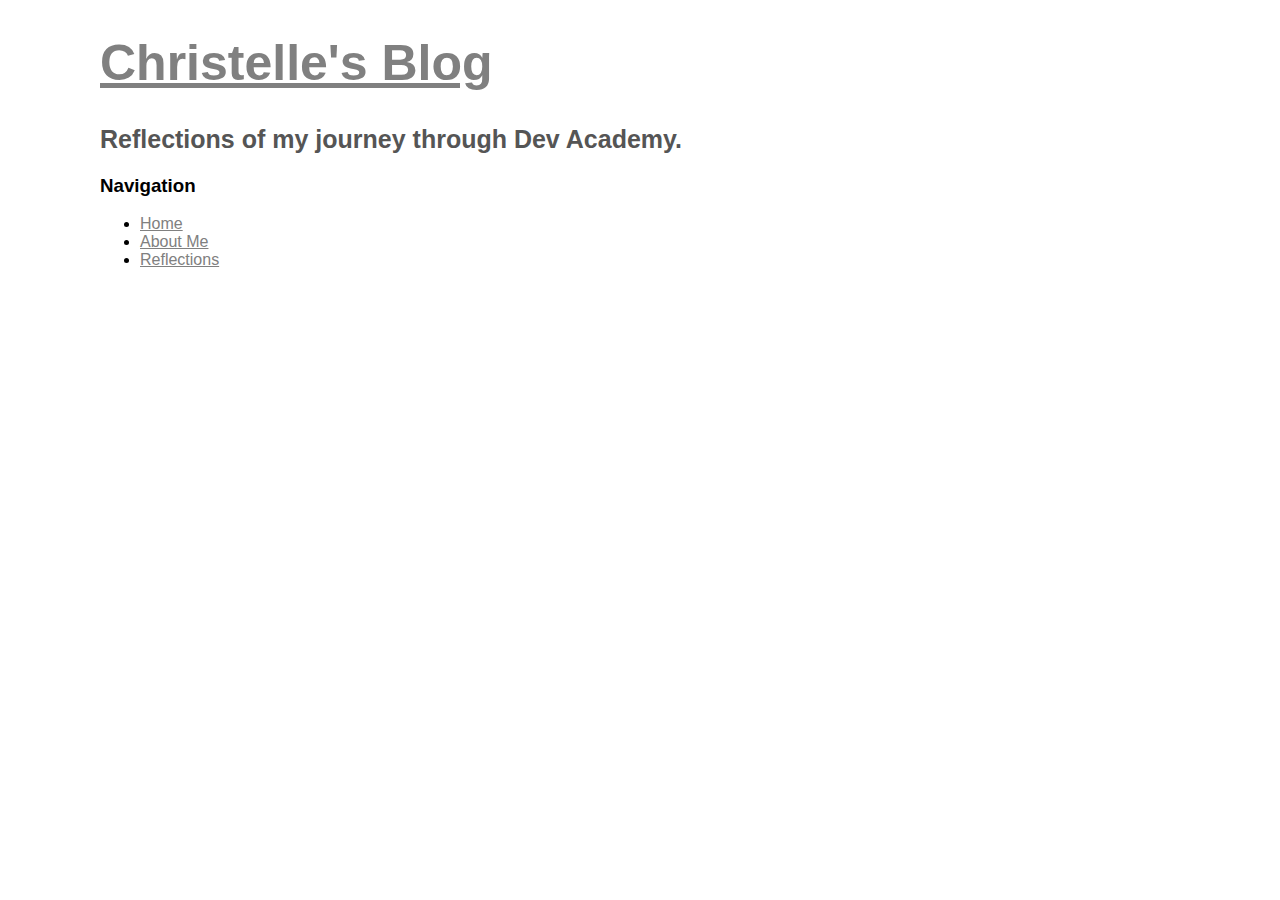
==== blog/emotional-intelligence.html @ 2c28d0d8 "Add emotional-intelligence.html with template" ====
<!DOCTYPE html>
<html>
  <head>
    <title>Margin v Border v Padding</title>
    <link href="https://christelleq.github.io/styles/main.css" rel="stylesheet" type="text/css">
  </head>
  <body>
    <header>
      <h1><a href="https://christelleq.github.io/index.html">Christelle's Blog</a></h1>
      <h2>Reflections of my journey through Dev Academy.</h2>
    </header>
    <nav>
      <h3>Navigation</h3>
      <ul>
        <li><a href="https://christelleq.github.io/index.html">Home</a></li>
        <li><a href="https://christelleq.github.io/index.html#about-me">About Me</a></li>
        <li><a href="https://christelleq.github.io/index.html#reflections">Reflections</a></li>
      </ul>
    </nav>
    <main>
    </main>
  </body>
</html>
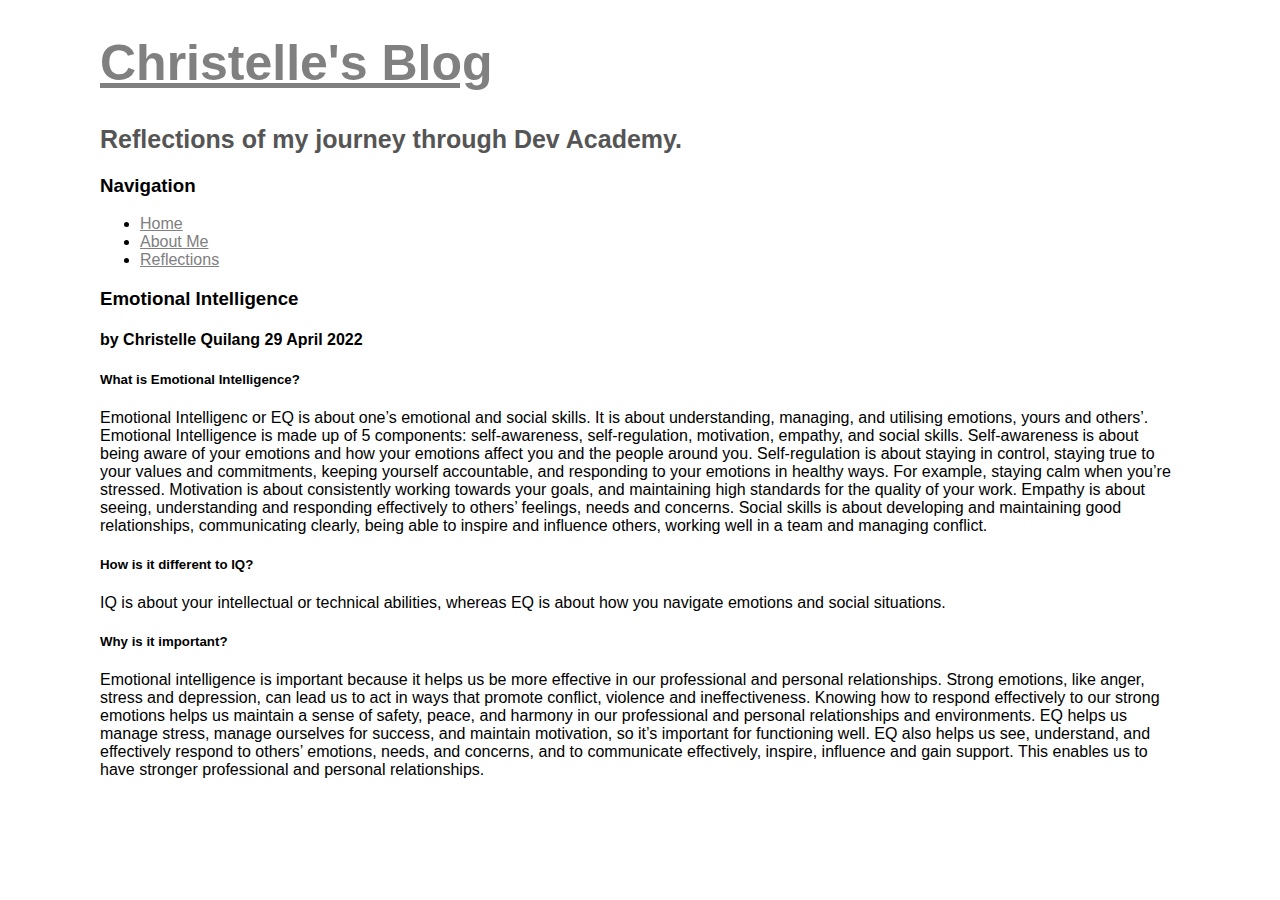
==== commit 13931cfd: "Add article content" ====
--- a/blog/emotional-intelligence.html
+++ b/blog/emotional-intelligence.html
@@ -18,6 +18,22 @@
       </ul>
     </nav>
     <main>
+      <article>
+        <h3>Emotional Intelligence</h3>
+        <h4>by Christelle Quilang 29 April 2022</h4>
+        <section>
+          <h5>What is Emotional Intelligence?</h5>
+	        <p>Emotional Intelligenc or EQ is about one’s emotional and social skills. It is about understanding, managing, and utilising emotions, yours and others’. Emotional Intelligence is made up of 5 components: self-awareness, self-regulation, motivation, empathy, and social skills. Self-awareness is about being aware of your emotions and how your emotions affect you and the people around you. Self-regulation is about staying in control, staying true to your values and commitments, keeping yourself accountable, and responding to your emotions in healthy ways. For example, staying calm when you’re stressed. Motivation is about consistently working towards your goals, and maintaining high standards for the quality of your work. Empathy is about seeing, understanding and responding effectively to others’ feelings, needs and concerns. Social skills is about developing and maintaining good relationships, communicating clearly, being able to inspire and influence others, working well in a team and managing conflict.</p>
+        </section>
+        <section>
+          <h5>How is it different to IQ?</h5>
+	        <p>IQ is about your intellectual or technical abilities, whereas EQ is about how you navigate emotions and social situations.</p>
+        </section>
+        <section>
+          <h5>Why is it important?</h5>
+          <p>Emotional intelligence is important because it helps us be more effective in our professional and personal relationships. Strong emotions, like anger, stress and depression, can lead us to act in ways that promote conflict, violence and ineffectiveness. Knowing how to respond effectively to our strong emotions helps us maintain a sense of safety, peace, and harmony in our professional and personal relationships and environments. EQ helps us manage stress, manage ourselves for success, and maintain motivation, so it’s important for functioning well. EQ also helps us see, understand, and effectively respond to others’ emotions, needs, and concerns, and to communicate effectively, inspire, influence and gain support. This enables us to have stronger professional and personal relationships.</p>
+        </section>
+      </article>
     </main>
   </body>
 </html>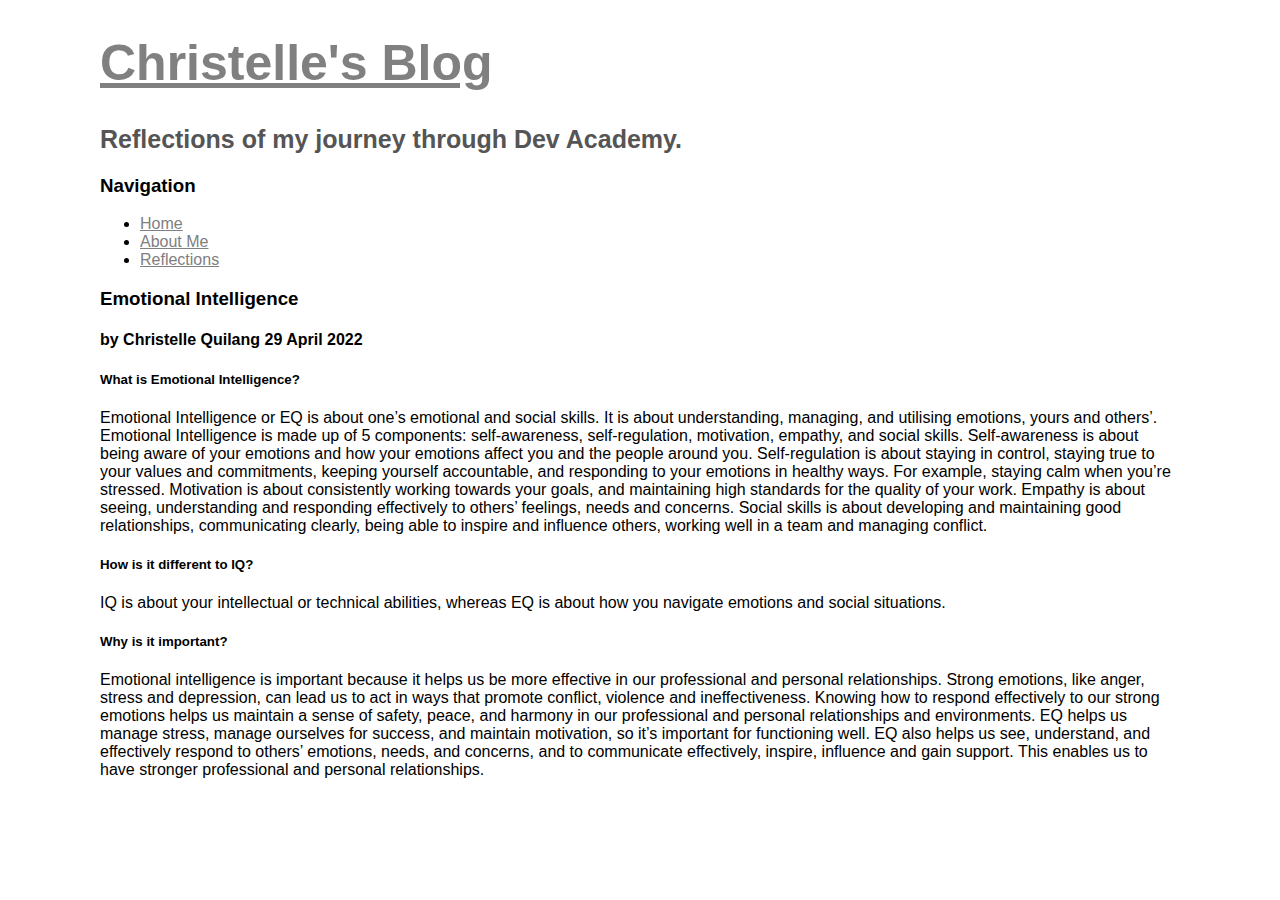
==== commit b9981ef9: "Media query for 320px" ====
--- a/blog/emotional-intelligence.html
+++ b/blog/emotional-intelligence.html
@@ -1,8 +1,9 @@
 <!DOCTYPE html>
 <html>
   <head>
-    <title>Margin v Border v Padding</title>
-    <link href="https://christelleq.github.io/styles/main.css" rel="stylesheet" type="text/css">
+    <meta name="viewport" content="width=device-width, initial-scale=1">
+    <title>Emotional Intelligence</title>
+    <link href="../styles/main.css" rel="stylesheet" type="text/css">
   </head>
   <body>
     <header>
@@ -23,7 +24,7 @@
         <h4>by Christelle Quilang 29 April 2022</h4>
         <section>
           <h5>What is Emotional Intelligence?</h5>
-	        <p>Emotional Intelligenc or EQ is about one’s emotional and social skills. It is about understanding, managing, and utilising emotions, yours and others’. Emotional Intelligence is made up of 5 components: self-awareness, self-regulation, motivation, empathy, and social skills. Self-awareness is about being aware of your emotions and how your emotions affect you and the people around you. Self-regulation is about staying in control, staying true to your values and commitments, keeping yourself accountable, and responding to your emotions in healthy ways. For example, staying calm when you’re stressed. Motivation is about consistently working towards your goals, and maintaining high standards for the quality of your work. Empathy is about seeing, understanding and responding effectively to others’ feelings, needs and concerns. Social skills is about developing and maintaining good relationships, communicating clearly, being able to inspire and influence others, working well in a team and managing conflict.</p>
+	        <p>Emotional Intelligence or EQ is about one’s emotional and social skills. It is about understanding, managing, and utilising emotions, yours and others’. Emotional Intelligence is made up of 5 components: self-awareness, self-regulation, motivation, empathy, and social skills. Self-awareness is about being aware of your emotions and how your emotions affect you and the people around you. Self-regulation is about staying in control, staying true to your values and commitments, keeping yourself accountable, and responding to your emotions in healthy ways. For example, staying calm when you’re stressed. Motivation is about consistently working towards your goals, and maintaining high standards for the quality of your work. Empathy is about seeing, understanding and responding effectively to others’ feelings, needs and concerns. Social skills is about developing and maintaining good relationships, communicating clearly, being able to inspire and influence others, working well in a team and managing conflict.</p>
         </section>
         <section>
           <h5>How is it different to IQ?</h5>
--- a/styles/main.css
+++ b/styles/main.css
@@ -0,0 +1,99 @@
+body {
+  font-family: helvetica;
+  margin: 20px 100px 100px 100px;
+}
+
+a {
+  color: gray;
+}
+
+h1 {
+  font-size: 50px;
+}
+
+h2 {
+  font-size: 25px;
+  color: #555;
+}
+
+.sprints {
+  border: 1px #EEE solid;
+  margin: 20px 0px;
+  padding: 0px 20px;
+}
+
+#kia-ora {
+  border: 10px #222 solid;
+  padding: 0px 20px;
+  width: 400px;
+}
+
+#content-box {
+  width: 100px;
+  height: 100px;
+  background-color: #999;
+}
+
+#content-with-padding {
+  width: 100px;
+  height: 100px;
+  background-color: #999;
+  padding: 10px;
+}
+
+#content-with-a-border {
+  width: 100px;
+  height: 100px;
+  background-color: #999;
+  border: 10px solid #000;
+}
+
+#content-with-padding-and-a-border {
+  width: 100px;
+  height: 100px;
+  background-color: #999;
+  padding: 10px;
+  border: 10px solid #000;
+}
+
+#content-with-padding-a-border-and-a-margin {
+  width: 100px;
+  height: 100px;
+  background-color: #999;
+  padding: 10px;
+  border: 10px solid #000;
+  margin: 50px;
+}
+
+img {
+  max-width: 800px;
+  max-length: 800px;
+}
+
+.codeshots {
+  max-width: 300px;
+  max-length: 300px;
+}
+
+@media screen and (max-width: 320px) {
+  body {
+    margin: 5px;
+    width: 255px;
+    /* font-size: 90%; */
+  }
+  h1 {
+    font-size: 32px;
+  }
+  h2 {
+    font-size: 19px;
+  }
+  h3, h4 {
+    font-size: 14px;
+  }
+  li {
+    font-size: 13px;
+  }
+  p {
+    font-size: 13px;
+  }
+}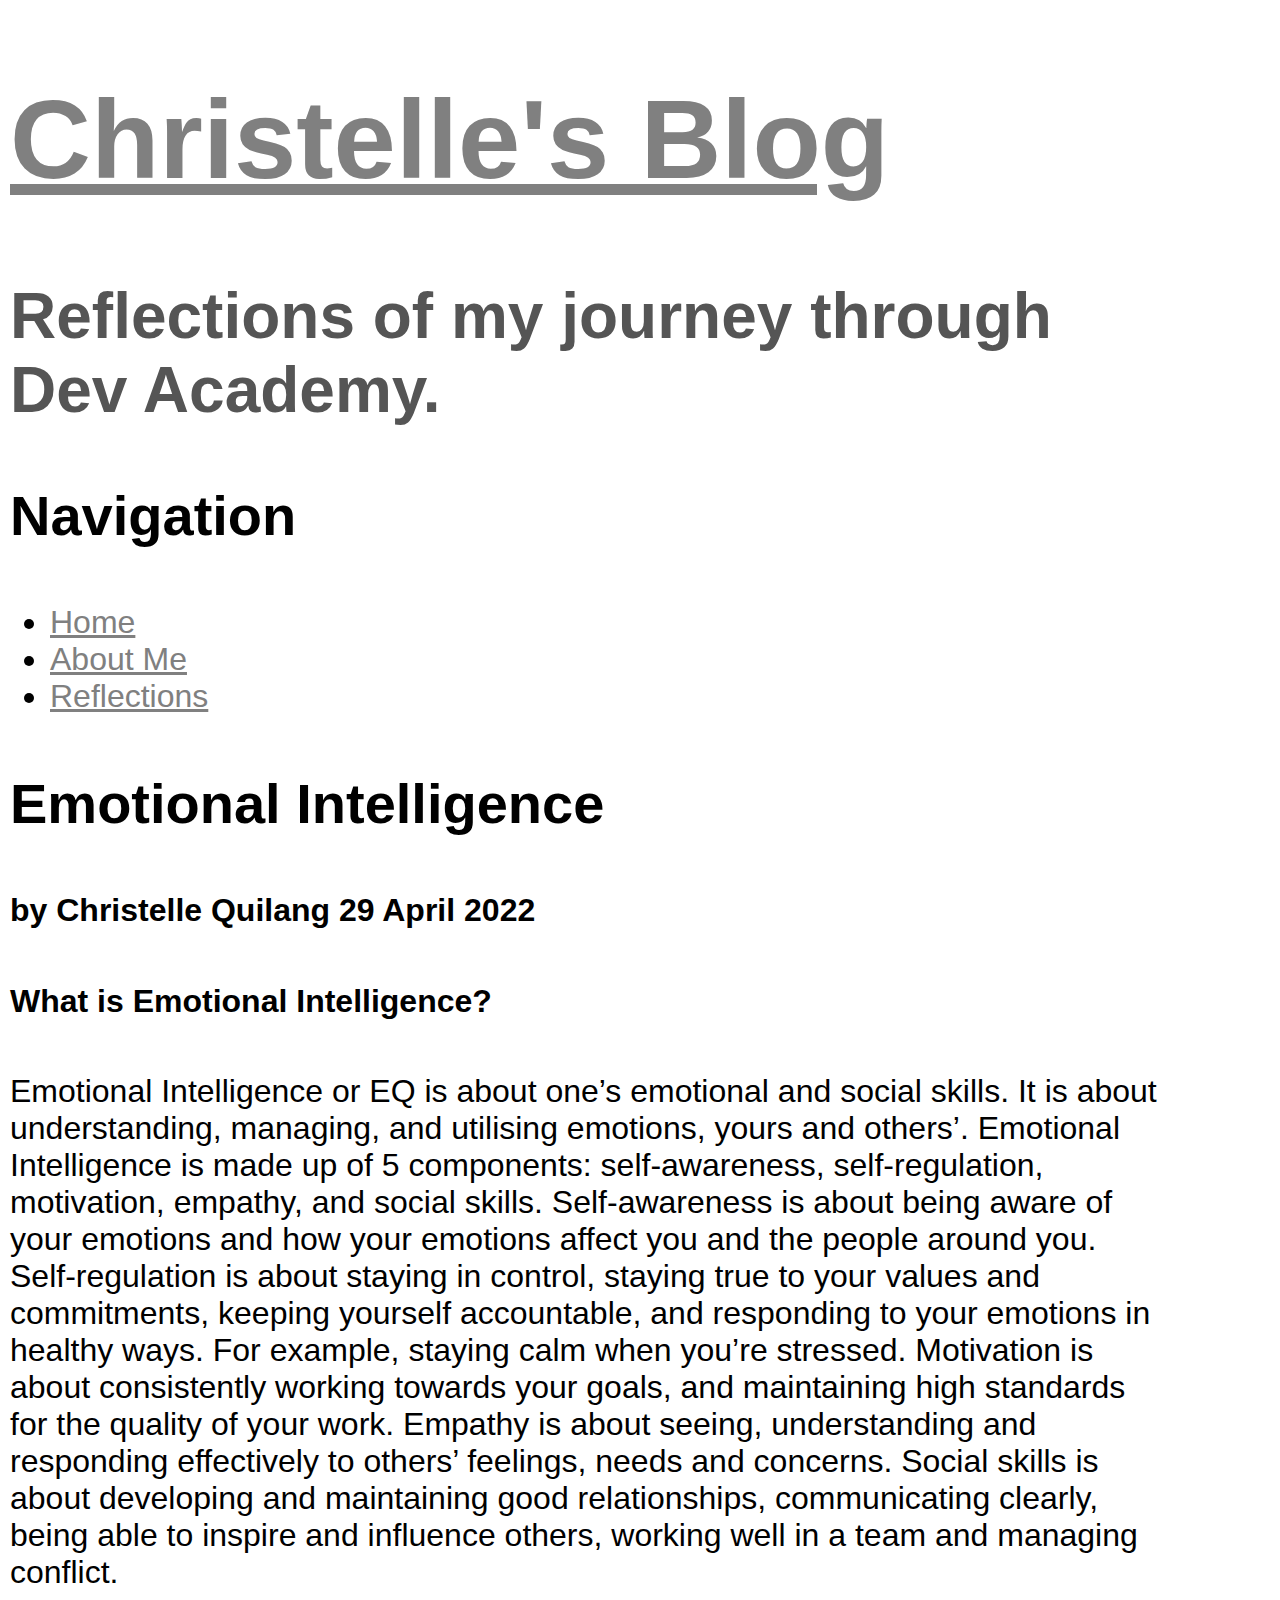
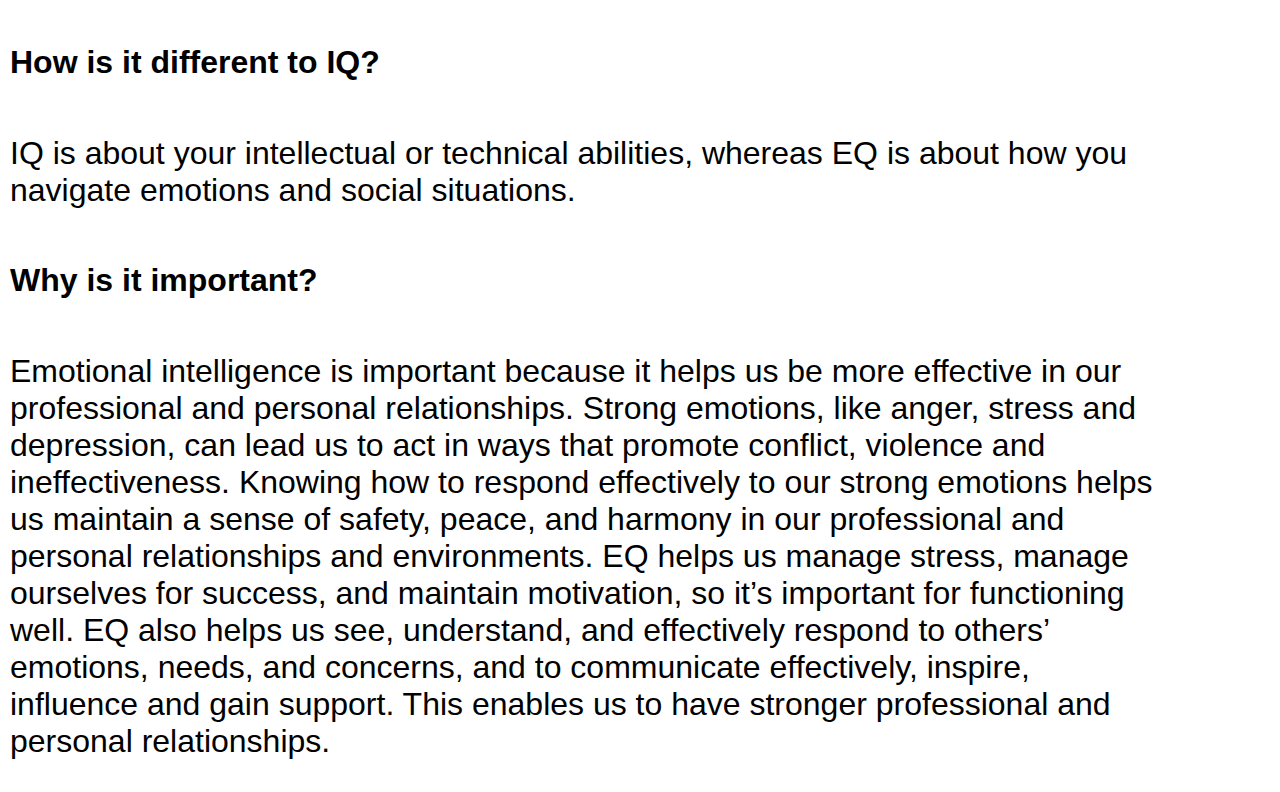
==== commit afd79c0c: "Change stylesheet link to /styles/main.css" ====
--- a/blog/emotional-intelligence.html
+++ b/blog/emotional-intelligence.html
@@ -3,7 +3,7 @@
   <head>
     <meta name="viewport" content="width=device-width, initial-scale=1">
     <title>Emotional Intelligence</title>
-    <link href="../styles/main.css" rel="stylesheet" type="text/css">
+    <link href="/styles/main.css" rel="stylesheet" type="text/css">
   </head>
   <body>
     <header>
--- a/styles/main.css
+++ b/styles/main.css
@@ -96,4 +96,62 @@
   p {
     font-size: 13px;
   }
-}+}
+
+@media screen and (max-width: 768px) {
+  body {
+    margin: 10px;
+    width: 600px;
+    /* font-size: 90%; */
+  }
+  h1 {
+    font-size: 57px;
+  }
+  h2 {
+    font-size: 19px;
+  }
+  h3 {
+    font-size: 30px;
+  }
+  h4 {
+    font-size: 16px;
+  }
+  h5 {
+    font-size: 20px;
+  }
+  li {
+    font-size: 14px;
+  }
+  p {
+    font-size: 17px;
+  }
+}
+
+@media screen and (min-width: 1200px) {
+  body {
+    margin: 10px;
+    width: 90%;
+    /* font-size: 90%; */
+  }
+  h1 {
+    font-size: 700%;
+  }
+  h2 {
+    font-size: 400%;
+  }
+  h3 {
+    font-size: 350%;
+  }
+  h4 {
+    font-size: 200%;
+  }
+  h5 {
+    font-size: 200%;
+  }
+  li {
+    font-size: 200%;
+  }
+  p {
+    font-size: 200%;
+  }
+}
